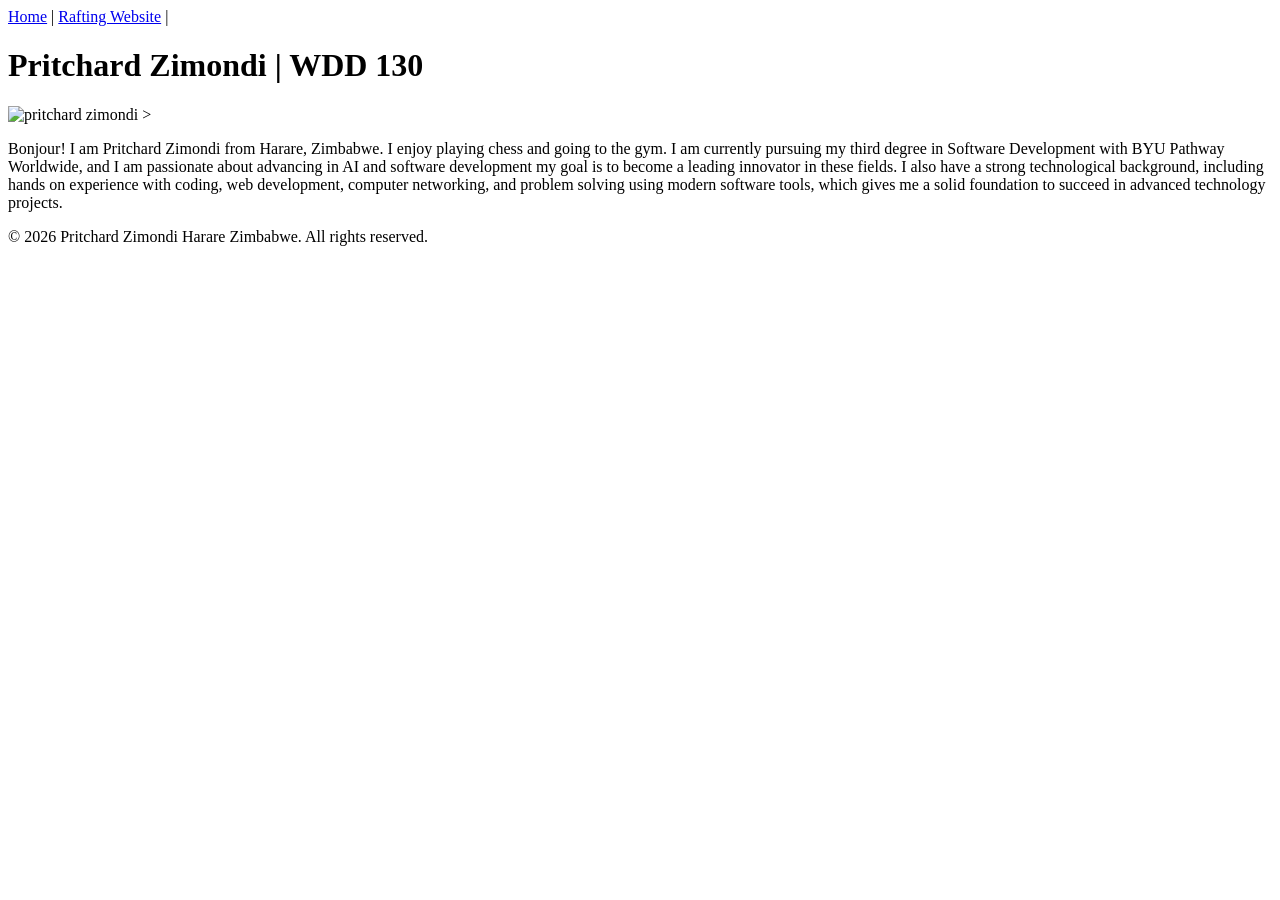
==== index.html @ e261ca4f "add index.html Pritchard-svg" ====
<!DOCTYPE html>
<html lang="en">

<head>
    <meta charset="UTF-8">
    <meta name="viewport" content="width=device-width, initial-scale=1.0">
    <title>Pritchard Zimondi | WDD 130</title>
</head>
</body>

<header>
    <nav><a href="#">Home</a> |
        <a href="wwr">Rafting Website</a> |
    </nav>
</header>
<main>
    <h1>Pritchard Zimondi | WDD 130</h1>
    <img src="images/pritchard-zimondi.webp" alt="pritchard zimondi">
    >
    <p>Bonjour! I am Pritchard Zimondi from Harare, Zimbabwe. I enjoy playing chess and going to the
        gym.
        I am currently pursuing my third degree in Software Development with BYU Pathway Worldwide,
        and I am
        passionate about advancing in AI and software development my goal is to become a leading
        innovator
        in these fields. I also have a strong technological background, including hands on
        experience with
        coding, web development, computer networking, and problem solving using modern software
        tools, which
        gives me a solid foundation to succeed in advanced technology projects.</p>
</main>
<footer>
    <p>© 2026 Pritchard Zimondi Harare Zimbabwe. All rights reserved.</p>
</footer>
</body>

</html>
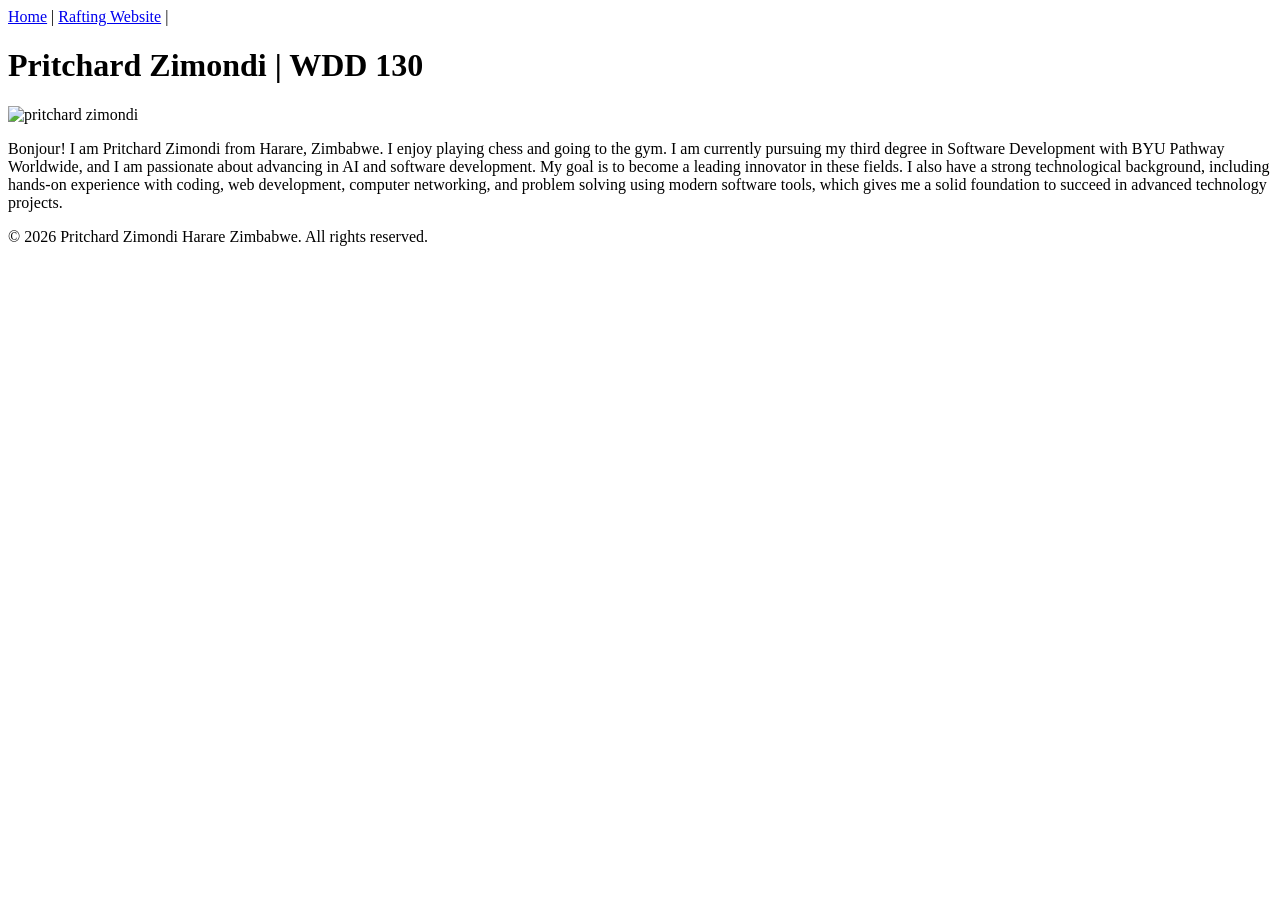
==== commit 7a16d4f7: "add index.html" ====
--- a/index.html
+++ b/index.html
@@ -16,18 +16,19 @@
 <main>
     <h1>Pritchard Zimondi | WDD 130</h1>
     <img src="images/pritchard-zimondi.webp" alt="pritchard zimondi">
-    >
+
     <p>Bonjour! I am Pritchard Zimondi from Harare, Zimbabwe. I enjoy playing chess and going to the
-        gym.
-        I am currently pursuing my third degree in Software Development with BYU Pathway Worldwide,
-        and I am
-        passionate about advancing in AI and software development my goal is to become a leading
-        innovator
-        in these fields. I also have a strong technological background, including hands on
-        experience with
-        coding, web development, computer networking, and problem solving using modern software
-        tools, which
-        gives me a solid foundation to succeed in advanced technology projects.</p>
+        gym. I am currently pursuing my third degree in Software Development with BYU Pathway
+        Worldwide,
+        and I am passionate about advancing in AI and software development. My goal is to become a
+        leading
+        innovator in these fields. I also have a strong technological background, including hands-on
+        experience with coding, web development, computer networking, and problem solving using
+        modern
+        software tools, which gives me a solid foundation to succeed in advanced technology
+        projects.</p>
+</main>
+</p>
 </main>
 <footer>
     <p>© 2026 Pritchard Zimondi Harare Zimbabwe. All rights reserved.</p>
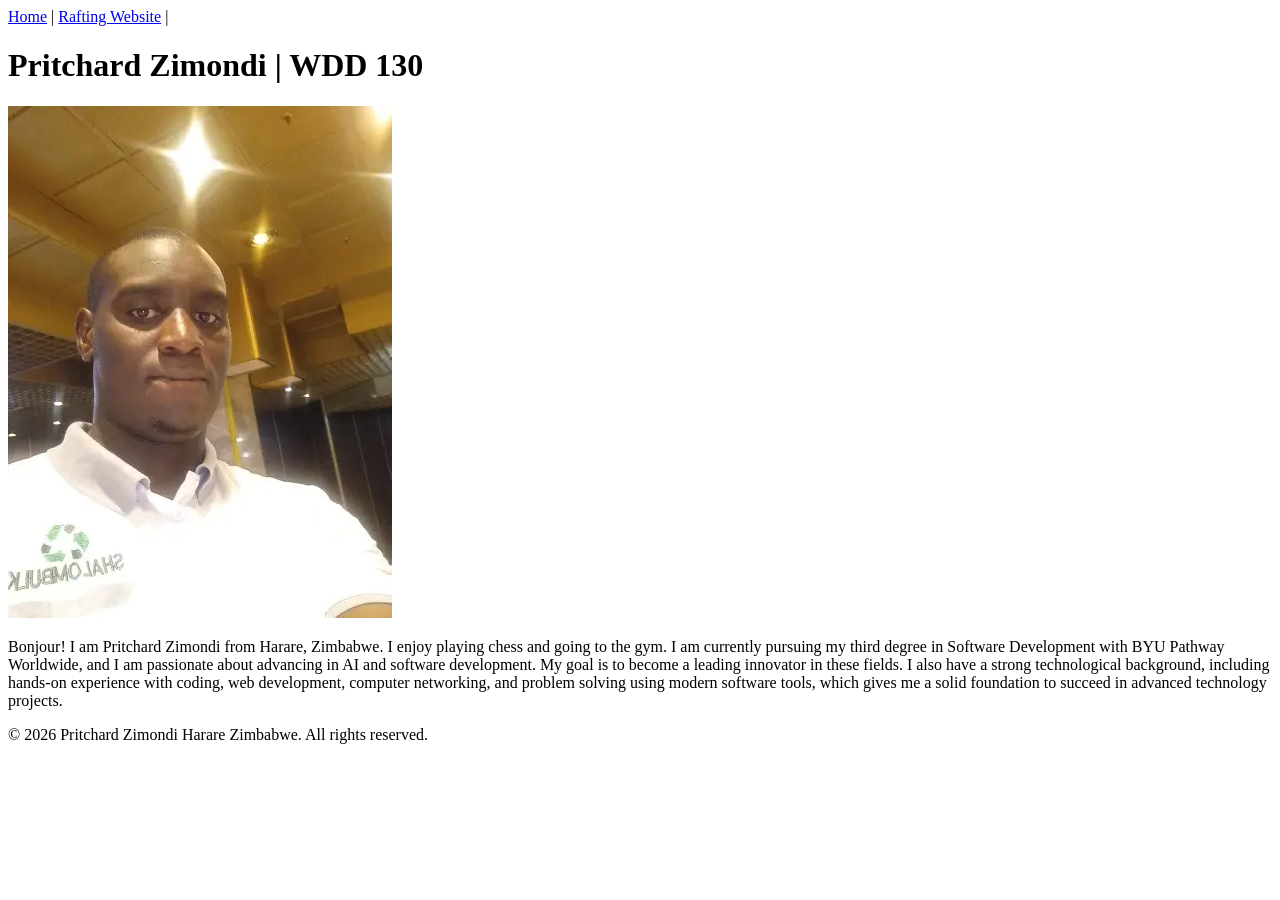
==== commit f8f9dbb5: "add index.html" ====
--- a/index.html
+++ b/index.html
@@ -15,7 +15,7 @@
 </header>
 <main>
     <h1>Pritchard Zimondi | WDD 130</h1>
-    <img src="images/pritchard-zimondi.webp" alt="pritchard zimondi">
+    <img src="images/Pritchard Zimondi.webp" alt="Pritchard Zimondi">
 
     <p>Bonjour! I am Pritchard Zimondi from Harare, Zimbabwe. I enjoy playing chess and going to the
         gym. I am currently pursuing my third degree in Software Development with BYU Pathway
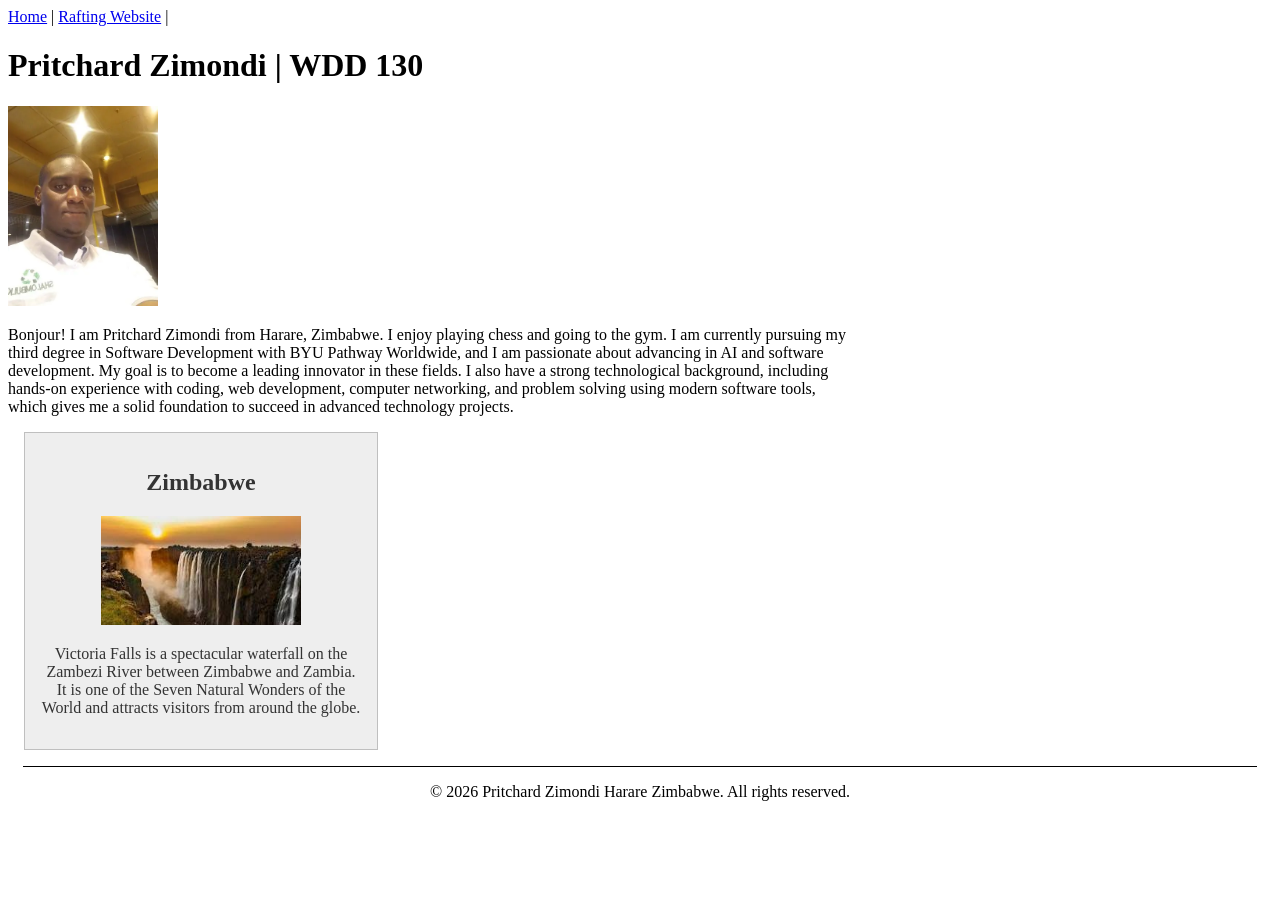
==== commit 0d696fb6: "Week 02 assignment" ====
--- a/index.html
+++ b/index.html
@@ -4,7 +4,10 @@
 <head>
     <meta charset="UTF-8">
     <meta name="viewport" content="width=device-width, initial-scale=1.0">
+    <meta name="description" content="Pritchard">
+    <meta name="author" content="Pritchard">
     <title>Pritchard Zimondi | WDD 130</title>
+    <link rel="stylesheet" href="styles/styles.css">
 </head>
 </body>
 
@@ -28,8 +31,14 @@
         software tools, which gives me a solid foundation to succeed in advanced technology
         projects.</p>
 </main>
-</p>
-</main>
+<aside>
+    <h2>Zimbabwe</h2>
+    <img src="images/my-country.jpg" alt="Victoria Falls">
+    <p>Victoria Falls is a spectacular waterfall on the Zambezi River between Zimbabwe and Zambia.
+        It is one of the Seven Natural Wonders of the World and attracts visitors from around the
+        globe.</p>
+
+</aside>
 <footer>
     <p>© 2026 Pritchard Zimondi Harare Zimbabwe. All rights reserved.</p>
 </footer>
--- a/styles/styles.css
+++ b/styles/styles.css
@@ -0,0 +1,33 @@
+main {
+    max-width: 840px;
+}
+
+aside {
+    width: 20rem;
+    margin: 1rem;
+    border: 1px solid rgb(0 0 0 / 0.2);
+    padding: 1rem;
+    background-color: #eee;
+    color: #333;
+    text-align: center;
+}
+
+aside img {
+    width: 200px;
+    height: auto;
+}
+
+main img {
+    width: 150px;
+    height: auto;
+}
+
+p {
+    padding: 0;
+}
+
+footer {
+    margin: 15px;
+    border-top: 1px solid #000;
+    text-align: center;
+}
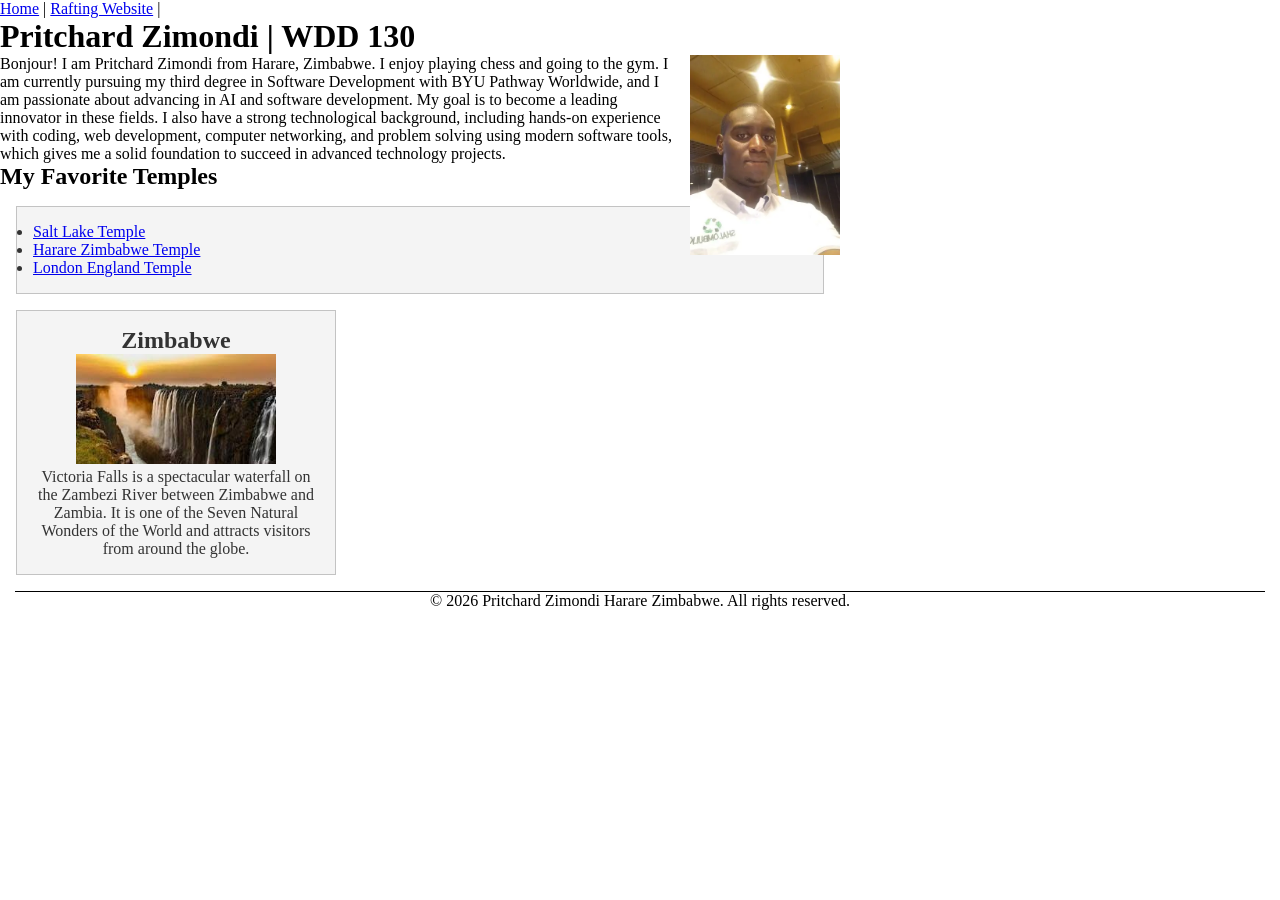
==== commit c81f4f2a: "add index.html" ====
--- a/index.html
+++ b/index.html
@@ -18,7 +18,7 @@
 </header>
 <main>
     <h1>Pritchard Zimondi | WDD 130</h1>
-    <img src="images/Pritchard Zimondi.webp" alt="Pritchard Zimondi">
+    <img src="images/Pritchard Zimondi.webp" alt="Pritchard Zimondi" class="profile">
 
     <p>Bonjour! I am Pritchard Zimondi from Harare, Zimbabwe. I enjoy playing chess and going to the
         gym. I am currently pursuing my third degree in Software Development with BYU Pathway
@@ -30,8 +30,33 @@
         modern
         software tools, which gives me a solid foundation to succeed in advanced technology
         projects.</p>
+    <h2>My Favorite Temples</h2>
+
+    <ul class="box">
+        <li>
+            <a href="https://www.churchofjesuschrist.org/temples/details/salt-lake-temple?lang=eng"
+              target="_blank">
+                Salt Lake Temple
+            </a>
+        </li>
+
+        <li>
+            <a href="https://www.churchofjesuschrist.org/temples/details/harare-zimbabwe-temple?lang=eng"
+              target="_blank">
+                Harare Zimbabwe Temple
+            </a>
+        </li>
+
+        <li>
+            <a href="https://www.churchofjesuschrist.org/temples/details/london-england-temple?lang=eng"
+              target="_blank">
+                London England Temple
+            </a>
+        </li>
+    </ul>
+
 </main>
-<aside>
+<aside class="box">
     <h2>Zimbabwe</h2>
     <img src="images/my-country.jpg" alt="Victoria Falls">
     <p>Victoria Falls is a spectacular waterfall on the Zambezi River between Zimbabwe and Zambia.
--- a/styles/styles.css
+++ b/styles/styles.css
@@ -1,14 +1,15 @@
+* {
+    margin: 0;
+    padding: 0;
+    box-sizing: border-box;
+}
+
 main {
     max-width: 840px;
 }
 
 aside {
     width: 20rem;
-    margin: 1rem;
-    border: 1px solid rgb(0 0 0 / 0.2);
-    padding: 1rem;
-    background-color: #eee;
-    color: #333;
     text-align: center;
 }
 
@@ -30,4 +31,20 @@
     margin: 15px;
     border-top: 1px solid #000;
     text-align: center;
+}
+
+/* ----------------------------
+   Class Selectors
+----------------------------- */
+.box {
+    margin: 1rem;
+    padding: 1rem;
+    border: 1px solid rgb(0 0 0 / 0.2);
+    background-color: #f4f4f4;
+    color: #333;
+}
+
+.profile {
+    float: right;
+    margin: 0 0 1rem 1rem;
 }
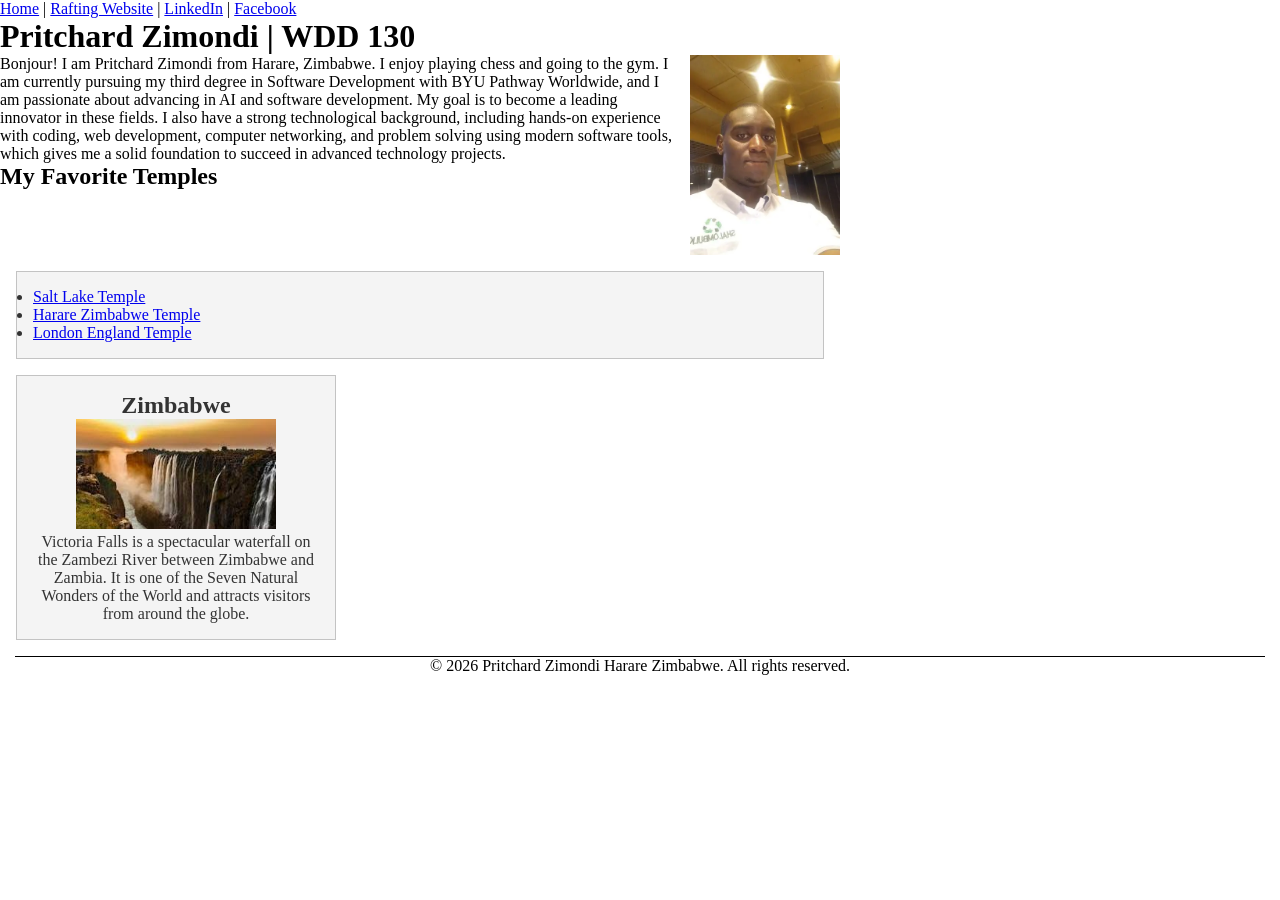
==== commit 0a923246: "add index.html" ====
--- a/index.html
+++ b/index.html
@@ -9,23 +9,30 @@
     <title>Pritchard Zimondi | WDD 130</title>
     <link rel="stylesheet" href="styles/styles.css">
 </head>
+
 </body>
 
 <header>
     <nav><a href="#">Home</a> |
         <a href="wwr">Rafting Website</a> |
+        <a href="https://www.linkedin.com/in/pritchard-zimondi-19890ppr1a"
+          target="_blank">LinkedIn</a> |
+        <a href="https://www.facebook.com/pharrell.kyle.khalifa" target="_blank">Facebook</a>
     </nav>
 </header>
 <main>
     <h1>Pritchard Zimondi | WDD 130</h1>
     <img src="images/Pritchard Zimondi.webp" alt="Pritchard Zimondi" class="profile">
 
-    <p>Bonjour! I am Pritchard Zimondi from Harare, Zimbabwe. I enjoy playing chess and going to the
+    <p>Bonjour! I am Pritchard Zimondi from Harare, Zimbabwe. I enjoy playing chess and going to
+        the
         gym. I am currently pursuing my third degree in Software Development with BYU Pathway
         Worldwide,
-        and I am passionate about advancing in AI and software development. My goal is to become a
+        and I am passionate about advancing in AI and software development. My goal is to become
+        a
         leading
-        innovator in these fields. I also have a strong technological background, including hands-on
+        innovator in these fields. I also have a strong technological background, including
+        hands-on
         experience with coding, web development, computer networking, and problem solving using
         modern
         software tools, which gives me a solid foundation to succeed in advanced technology
@@ -59,14 +66,17 @@
 <aside class="box">
     <h2>Zimbabwe</h2>
     <img src="images/my-country.jpg" alt="Victoria Falls">
-    <p>Victoria Falls is a spectacular waterfall on the Zambezi River between Zimbabwe and Zambia.
-        It is one of the Seven Natural Wonders of the World and attracts visitors from around the
+    <p>Victoria Falls is a spectacular waterfall on the Zambezi River between Zimbabwe and
+        Zambia.
+        It is one of the Seven Natural Wonders of the World and attracts visitors from around
+        the
         globe.</p>
 
 </aside>
 <footer>
     <p>© 2026 Pritchard Zimondi Harare Zimbabwe. All rights reserved.</p>
 </footer>
+
 </body>
 
 </html>
--- a/styles/styles.css
+++ b/styles/styles.css
@@ -47,4 +47,8 @@
 .profile {
     float: right;
     margin: 0 0 1rem 1rem;
+}
+
+ul {
+    clear: right;
 }
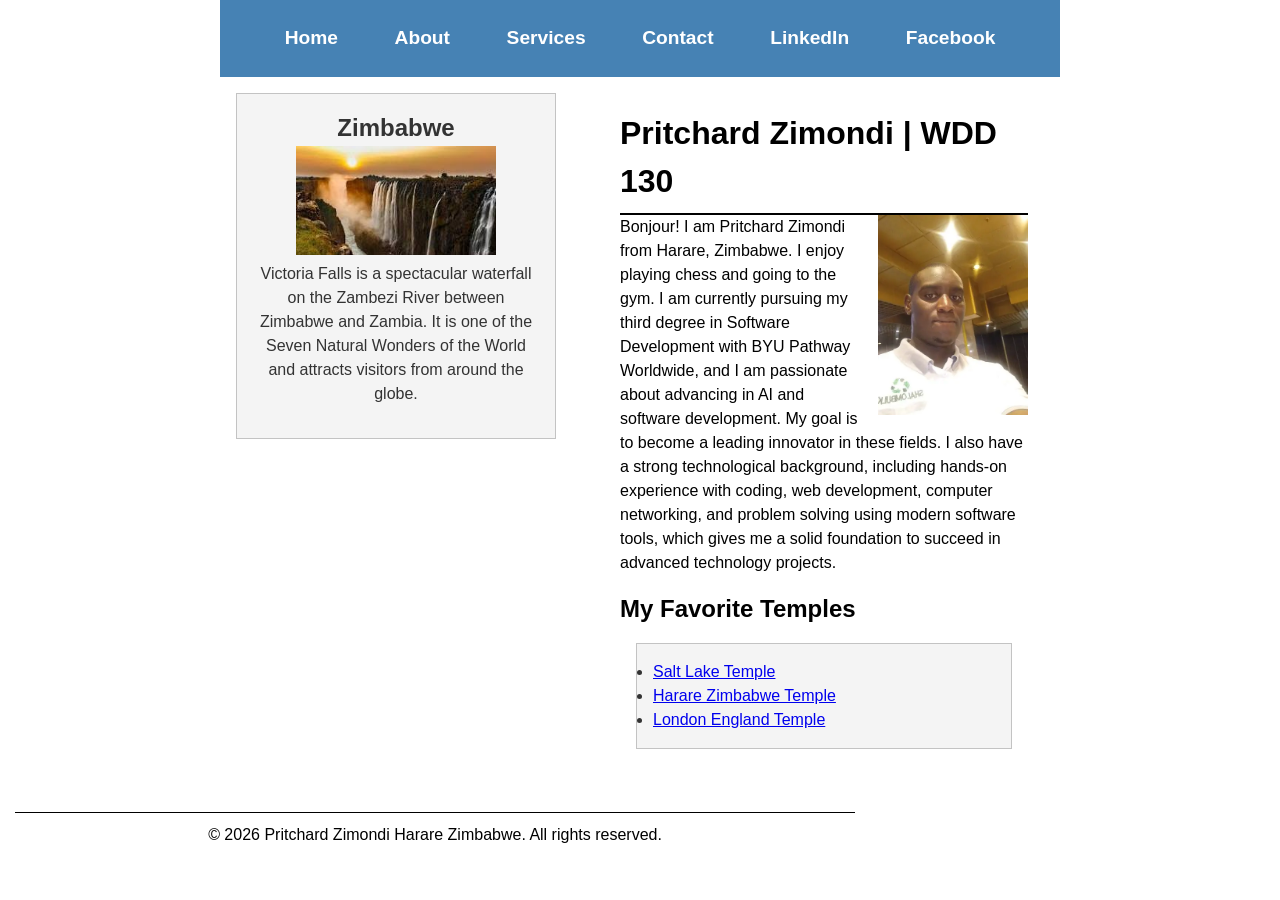
==== commit a836522f: "add index.html" ====
--- a/index.html
+++ b/index.html
@@ -10,73 +10,76 @@
     <link rel="stylesheet" href="styles/styles.css">
 </head>
 
-</body>
+<body>
+    <header>
+        <nav>
+            <a href="index.html">Home</a>
+            <a href="about.html">About</a>
+            <a href="services.html">Services</a>
+            <a href="contact.html">Contact</a>
+            <a href="https://www.linkedin.com/in/pritchard-zimondi-19890ppr1a"
+              target="_blank">LinkedIn</a>
+            <a href="https://www.facebook.com/pharrell.kyle.khalifa" target="_blank">Facebook</a>
+        </nav>
+    </header>
 
-<header>
-    <nav><a href="#">Home</a> |
-        <a href="wwr">Rafting Website</a> |
-        <a href="https://www.linkedin.com/in/pritchard-zimondi-19890ppr1a"
-          target="_blank">LinkedIn</a> |
-        <a href="https://www.facebook.com/pharrell.kyle.khalifa" target="_blank">Facebook</a>
-    </nav>
-</header>
-<main>
-    <h1>Pritchard Zimondi | WDD 130</h1>
-    <img src="images/Pritchard Zimondi.webp" alt="Pritchard Zimondi" class="profile">
+    <!-- Wrap main and aside in a grid container -->
+    <div class="grid">
+        <main>
+            <h1>Pritchard Zimondi | WDD 130</h1>
+            <img src="images/Pritchard Zimondi.webp" alt="Pritchard Zimondi" class="profile">
 
-    <p>Bonjour! I am Pritchard Zimondi from Harare, Zimbabwe. I enjoy playing chess and going to
-        the
-        gym. I am currently pursuing my third degree in Software Development with BYU Pathway
-        Worldwide,
-        and I am passionate about advancing in AI and software development. My goal is to become
-        a
-        leading
-        innovator in these fields. I also have a strong technological background, including
-        hands-on
-        experience with coding, web development, computer networking, and problem solving using
-        modern
-        software tools, which gives me a solid foundation to succeed in advanced technology
-        projects.</p>
-    <h2>My Favorite Temples</h2>
+            <p>
+                Bonjour! I am Pritchard Zimondi from Harare, Zimbabwe. I enjoy playing chess and
+                going to the gym. I am currently
+                pursuing my third degree in Software Development with BYU Pathway Worldwide, and I
+                am passionate about advancing
+                in AI and software development. My goal is to become a leading innovator in these
+                fields. I also have a strong
+                technological background, including hands-on experience with coding, web
+                development, computer networking, and
+                problem solving using modern software tools, which gives me a solid foundation to
+                succeed in advanced technology
+                projects.
+            </p>
 
-    <ul class="box">
-        <li>
-            <a href="https://www.churchofjesuschrist.org/temples/details/salt-lake-temple?lang=eng"
-              target="_blank">
-                Salt Lake Temple
-            </a>
-        </li>
+            <h2>My Favorite Temples</h2>
+            <ul class="box">
+                <li>
+                    <a href="https://www.churchofjesuschrist.org/temples/details/salt-lake-temple?lang=eng"
+                      target="_blank">
+                        Salt Lake Temple
+                    </a>
+                </li>
+                <li>
+                    <a href="https://www.churchofjesuschrist.org/temples/details/harare-zimbabwe-temple?lang=eng"
+                      target="_blank">
+                        Harare Zimbabwe Temple
+                    </a>
+                </li>
+                <li>
+                    <a href="https://www.churchofjesuschrist.org/temples/details/london-england-temple?lang=eng"
+                      target="_blank">
+                        London England Temple
+                    </a>
+                </li>
+            </ul>
+        </main>
 
-        <li>
-            <a href="https://www.churchofjesuschrist.org/temples/details/harare-zimbabwe-temple?lang=eng"
-              target="_blank">
-                Harare Zimbabwe Temple
-            </a>
-        </li>
+        <aside class="box">
+            <h2>Zimbabwe</h2>
+            <img src="images/my-country.jpg" alt="Victoria Falls">
+            <p>
+                Victoria Falls is a spectacular waterfall on the Zambezi River between Zimbabwe and
+                Zambia. It is one of the Seven
+                Natural Wonders of the World and attracts visitors from around the globe.
+            </p>
+        </aside>
+    </div>
 
-        <li>
-            <a href="https://www.churchofjesuschrist.org/temples/details/london-england-temple?lang=eng"
-              target="_blank">
-                London England Temple
-            </a>
-        </li>
-    </ul>
-
-</main>
-<aside class="box">
-    <h2>Zimbabwe</h2>
-    <img src="images/my-country.jpg" alt="Victoria Falls">
-    <p>Victoria Falls is a spectacular waterfall on the Zambezi River between Zimbabwe and
-        Zambia.
-        It is one of the Seven Natural Wonders of the World and attracts visitors from around
-        the
-        globe.</p>
-
-</aside>
-<footer>
-    <p>© 2026 Pritchard Zimondi Harare Zimbabwe. All rights reserved.</p>
-</footer>
-
+    <footer>
+        <p>© 2026 Pritchard Zimondi Harare Zimbabwe. All rights reserved.</p>
+    </footer>
 </body>
 
 </html>
--- a/styles/styles.css
+++ b/styles/styles.css
@@ -4,13 +4,61 @@
     box-sizing: border-box;
 }
 
+body {
+    font-family: Arial, sans-serif;
+    line-height: 1.5;
+}
+
+nav {
+    background-color: steelblue;
+    padding: 1rem;
+    display: flex;
+    justify-content: space-evenly;
+    align-items: center;
+}
+
+nav a {
+    display: block;
+    padding: 0.5rem;
+    text-decoration: none;
+    font-size: 1.2rem;
+    font-weight: 700;
+    color: #fff;
+}
+
+nav a:hover {
+    text-decoration: underline;
+}
+
+header,
+.grid,
+footer {
+    max-width: 840px;
+    margin: 0 auto;
+}
+
+.grid {
+    display: grid;
+    grid-template-columns: 1fr 2fr;
+
+    gap: 1rem;
+    align-items: start;
+}
+
 main {
-    max-width: 840px;
+    grid-column: 2/3;
+
+    margin: 1rem;
+    padding: 1rem;
 }
 
 aside {
     width: 20rem;
     text-align: center;
+    position: relative;
+    grid-column: 1/2;
+
+    grid-row: 1/2;
 }
 
 aside img {
@@ -25,17 +73,16 @@
 
 p {
     padding: 0;
+    margin-bottom: 1rem;
 }
 
 footer {
     margin: 15px;
     border-top: 1px solid #000;
     text-align: center;
+    padding-top: 10px;
 }
 
-/* ----------------------------
-   Class Selectors
------------------------------ */
 .box {
     margin: 1rem;
     padding: 1rem;
@@ -51,4 +98,10 @@
 
 ul {
     clear: right;
+    padding-left: 1.5rem;
+}
+
+h1 {
+    border-bottom: 2px solid #000;
+    padding-bottom: 0.5rem;
 }
